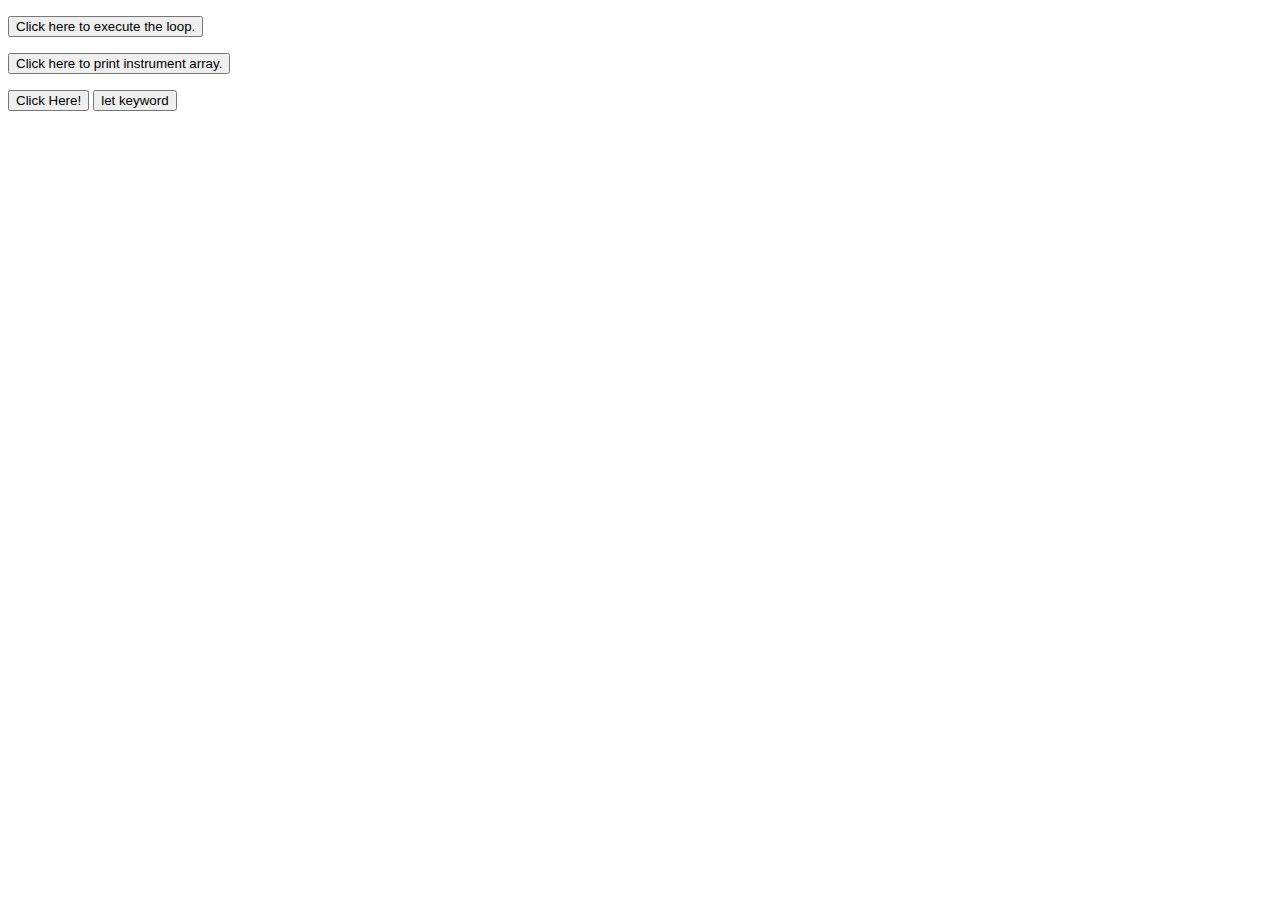
==== project10_loops_arrays/index.html @ d726f643 "." ====
<!DOCTYPE html>
<html>
    <main>
        <script src="./JS/main.js"></script>
    </main>

    <body>
        <p id="Loop"></p>
        <button onclick="Call_Loop()">Click here to execute the loop.</button>

        <p id="List_Of_Instruments"></p>
        <button onclick="forLoop()">Click here to print instrument array.</button>

        <p id="constant"></p>
        <button onclick="constantFunction()">Click Here!</button>

        <button onclick="letFunction()">let keyword</button>
    </body>
</html>
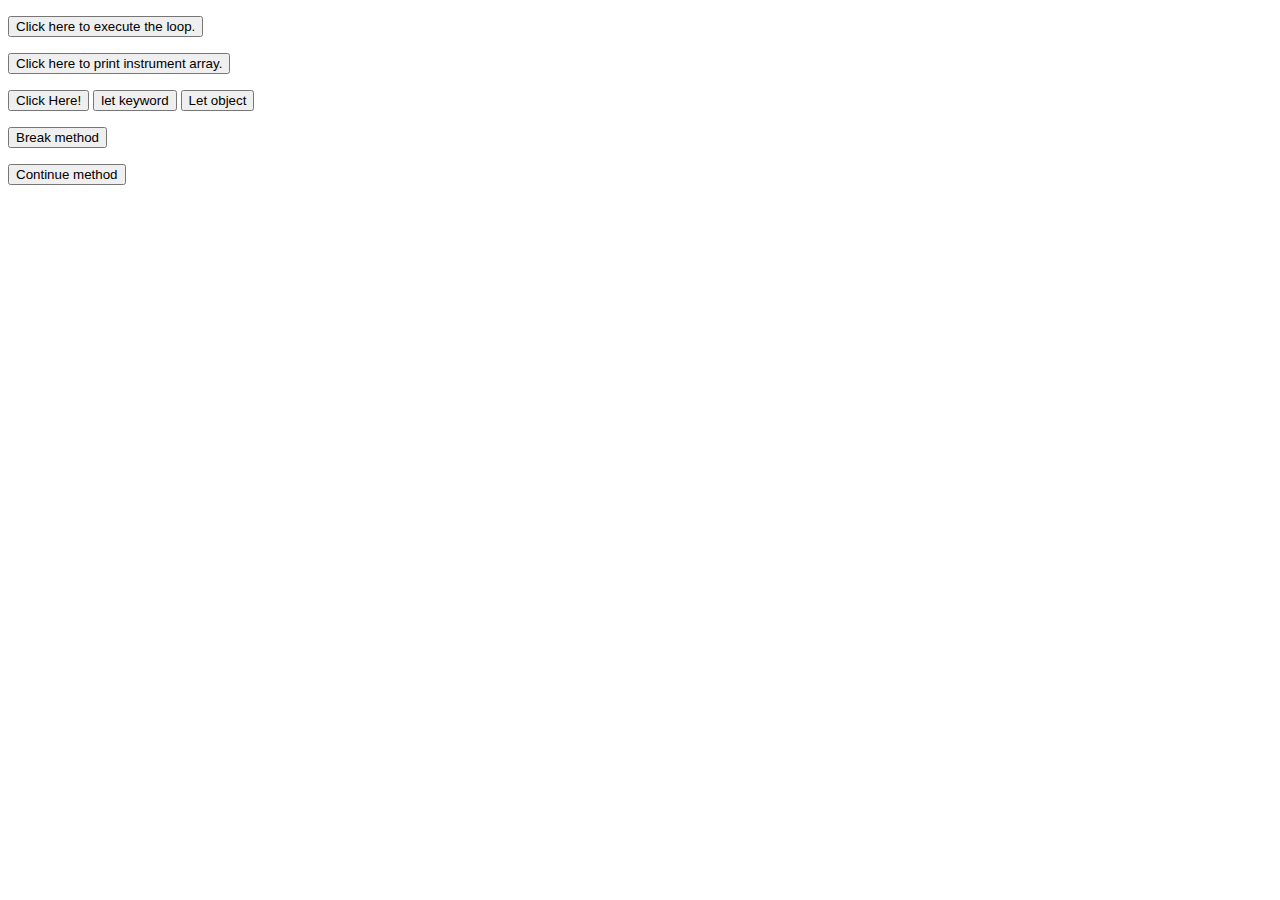
==== commit a96c2da5: "learned continue and break method" ====
--- a/project10_loops_arrays/index.html
+++ b/project10_loops_arrays/index.html
@@ -15,5 +15,14 @@
         <button onclick="constantFunction()">Click Here!</button>
 
         <button onclick="letFunction()">let keyword</button>
+
+        <button onclick="objFunction()">Let object</button>
+        <p id="house"></p>
+
+        <button onclick="breaker()">Break  method</button>
+        <p id="break"></p>
+
+        <button onclick="continuer()">Continue  method</button>
+        <p id="continue"></p>
     </body>
 </html>